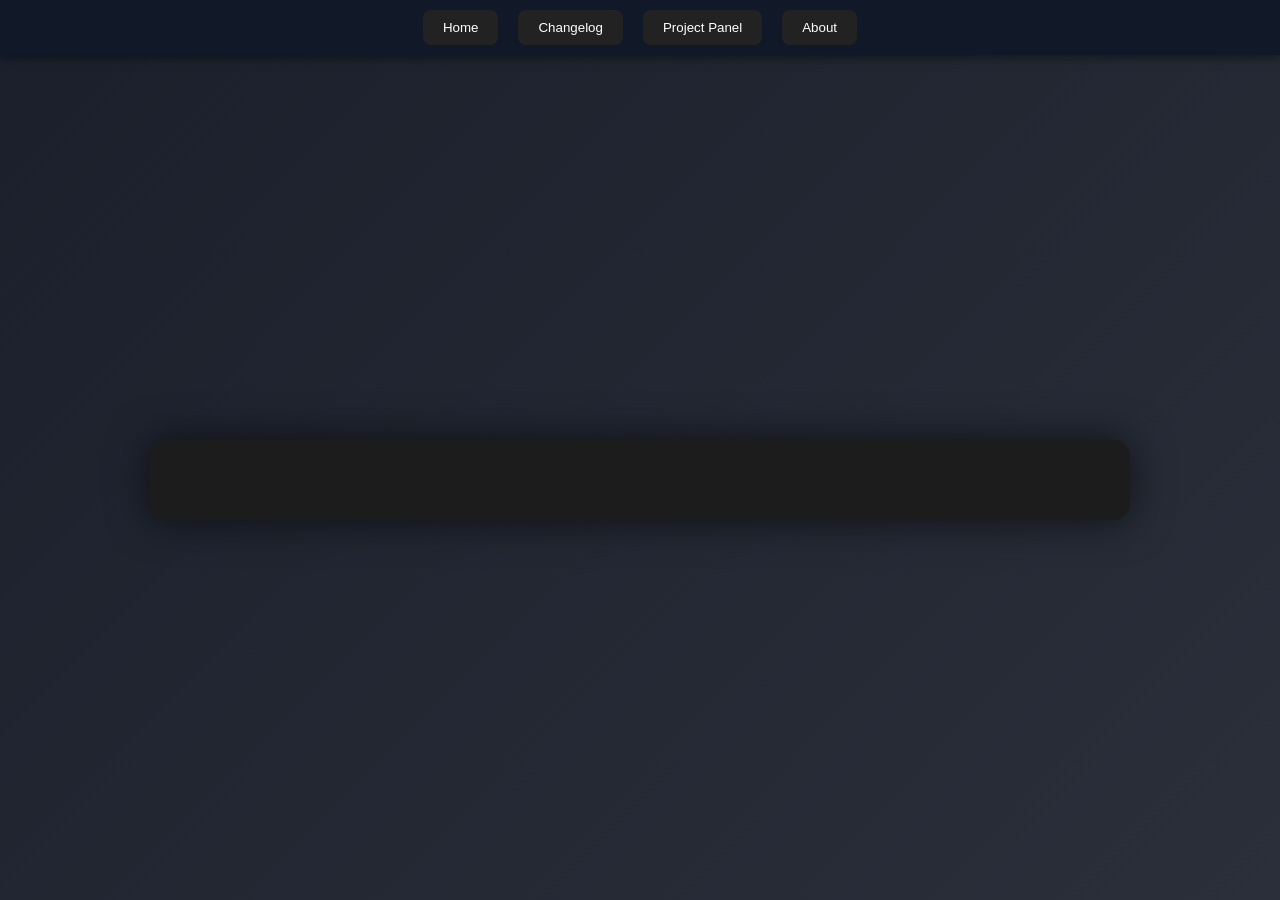
==== index.html @ 74733460 "Update index.html" ====
<!DOCTYPE html>
<html lang="en">
  <head>
    <meta charset="UTF-8">
    
    <title>EclipsesDev - Portal</title>

    <link rel="icon" href="/assets/img/favicon.ico" type="image/x-icon">
    <link rel="stylesheet" href="/assets/style.css">
  </head>
  <body>
  
  <!-- Nav Bar -->
  <nav class="nav-bar">
    <button data-section="home" class="active">Home</button>
    <a href="/changelog"><button>Changelog</button></a>
    <a href="/projects/project-panel"><button>Project Panel</button></a>
    <a href="/about"><button>About</button></a>
  </nav>

  <!-- Container -->
  <div class="container">

    <!-- Sections -->
    <div id="sections">

      <!-- Home Section -->
      <div id="home" class="section">
        <div class="title">Eclipses Development Page</div>
        <div class="subtitle">By EclipsesDev @ 2026</div>

        <div class="project-container">
          <div class="project-banner-container">
            <img src="/assets/img/oac_code.png" alt="OAC Code Base" class="project-banner">
          </div>
        </div>

        <!-- Featured Projects -->
        <div id="projects" style="text-align:center; margin-bottom:30px;">
          <h2>Other Featured Projects</h2>

          <div style="display:flex; justify-content:center; gap:20px; flex-wrap: wrap; margin-top:15px; margin-bottom:30px;">
            
            <div class="project-card">
              <a href="https://github.com/EclipsesDev/OAC" target="_blank">
                <img class="oac-icon" src="assets/svg/java.svg" type="image/x-icon" alt="OAC">  
              </a>
              <p><strong>Oriental Anticheat</strong><br>Advanced Minecraft anti-cheat system for 1.21.4+</p>
            </div>

            <div class="project-card">
              <a href="https://github.com/EclipsesDev/OAP" target="_blank">
                <img class="oap-icon" src="assets/svg/java.svg" type="image/x-icon" alt="OAP">
              </a>
              <p><strong>OAP</strong><br>Simple Minecraft anti-plugin system for 1.21.4+</p>
            </div>

            <div class="project-card">
              <a href="https://github.com/CCBlueX/LiquidBounce/tree/legacy" target="_blank">
                <img class="liquidbounce-icon" src="assets/svg/kotlin.svg" type="image/x-icon" alt="LiquidBounce">
              </a>
              <p><strong>LiquidBounce (Ex Maintainer)</strong><br>A free mixin-based injection hacked client for Minecraft using the Forge.</p>
            </div>

          </div>
        </div>

      </div>
    </div>
  </div>

  <script src="/assets/script.js"></script>
  <script src="https://cdn.jsdelivr.net/npm/marked/marked.min.js"></script>
</body>
</html>
---- assets/style.css ----
html {
  scroll-behavior: smooth;
}

body {
  margin: 0;
  padding: 0;
  background: linear-gradient(135deg, #1a1f2b, #2a2f3a);
  font-family: 'Segoe UI', Arial, sans-serif;
  color: white;
  display: flex;
  justify-content: center;
  align-items: center;
  min-height: 100vh;
}

.container {
  margin-top: 60px;
  background: #1c1c1c;
  padding: 40px;
  border-radius: 16px;
  width: 90%;
  max-width: 900px;
  box-shadow: 0 0 40px rgba(0, 0, 0, 0.6);
}

.title {
  text-align: center;
  font-size: 32px;
  font-weight: bold;
  margin-bottom: 5px;
}

.subtitle {
  text-align: center;
  font-size: 16px;
  color: #888;
  margin-bottom: 30px;
  letter-spacing: 1px;
}

#changelog {
  max-height: 600px;
  min-height: 400px;
  overflow-y: auto;
  padding-right: 20px;
  margin-right: -20px; 
}

#changelog::-webkit-scrollbar {
  width: 6px;
}

#changelog::-webkit-scrollbar-thumb {
  background: #333;
  border-radius: 4px;
}

.log-section { 
  background: #111; 
  padding: 20px;
  margin-bottom: 25px; 
  border-radius: 12px; 
  border: 2px solid #4da6ff; 
  box-shadow: 0 0 15px rgba(77,166,255,0.2);
}

.log-title {
  text-align: center;
  font-weight: bold;
  font-size: 20px;
  color: #4da6ff;
}

.log-project {
  text-align: center;
  font-weight: bold;
  font-size: 16px;
  margin-bottom: 20px;
  letter-spacing: 1px;
  color: #888;
}

.log-section ul {
  padding-left: 20px;
}

.log-section li {
  margin-bottom: 8px;
}

.nav-bar {
  position: fixed;
  top: 0;
  left: 0;
  width: 100%;
  display: flex;
  justify-content: center;
  gap: 20px;
  padding: 10px 0;
  background: #111827;
  z-index: 1000;
  box-shadow: 0 2px 10px rgba(0,0,0,0.5);
}

.nav-bar button {
  background: #222;
  color: #fff;
  border: none;
  padding: 10px 20px;
  border-radius: 8px;
  cursor: pointer;
  transition: all 0.2s;
}

.nav-bar button:hover {
  background: #4da6ff;
  color: #111;
}

.nav-bar button.active {
  background: #4da6ff;
  color: #111;
}

.home-link {
  color: #4da6ff;
  text-decoration: none;
  font-weight: bold;
  transition: color 0.5s;
}

.home-link:hover {
  color: #88c0ff;
  text-decoration: underline;
}

.home-icon {
  width: 50px;
  height: 50px;
  margin: 0 10px;
  transition: transform 0.2s;
  display: inline-block;
  vertical-align: middle;
}

.project-card {
  transition: transform 0.2s linear;
}

.project-card:hover {
  transform: scale(1.05);
}

.project-container {
  max-height: 250px;
  min-height: 350px;
  /* min-height: fit-content; */
  overflow-y: hidden;
  background: none;
  border-radius: 12px;
  border: 2px solid #4da6ff;
  box-shadow: 0 2px 8px #88c0ff;
  filter: blur(2.5px);
  transition: transform 0.5s ease-in-out, filter 0.5s ease-in-out, box-shadow 0.5s ease-in-out; 
  -ms-overflow-style: none; /* IE and Edge */
  scrollbar-width: none; /* Firefox */
}

.project-container::-webkit-scrollbar {
  display: none; /* Chrome, Edge and Safari */
}

.project-container:hover {
  transform: scale(1.05);
  filter: blur(0);
  box-shadow: 0 4px 12px #88c0ff;
}

.project-banner-container {
  width: auto;
  height: auto;
  position: relative;
  overflow: hidden;
  contain: paint;
  border-radius: 10px;
  -ms-overflow-style: none; /* IE and Edge */
  scrollbar-width: none; /* Firefox */
}

.project-banner-container::-webkit-scrollbar {
  display: none; /* Chrome, Edge and Safari */
}

.project-banner {
  width: 100%;
  height: 100%;
  object-fit: fill;
  transform: translate(0, 0);
  -ms-overflow-style: none; /* IE and Edge */
  scrollbar-width: none; /* Firefox */
}

.project-banner::-webkit-scrollbar {
  display: none; /* Chrome, Edge and Safari */
}

.project-banner:hover {
  animation: movingBanner 10s ease-in-out infinite;
}

@keyframes movingBanner { 
  0% { transform: translateY(0%); } 
  25% { transform: translateY(-5%); } 
  50% { transform: translateY(-15%); } 
  75% { transform: translateY(-25%); } 
  100% { transform: translateY(0%); } 
}
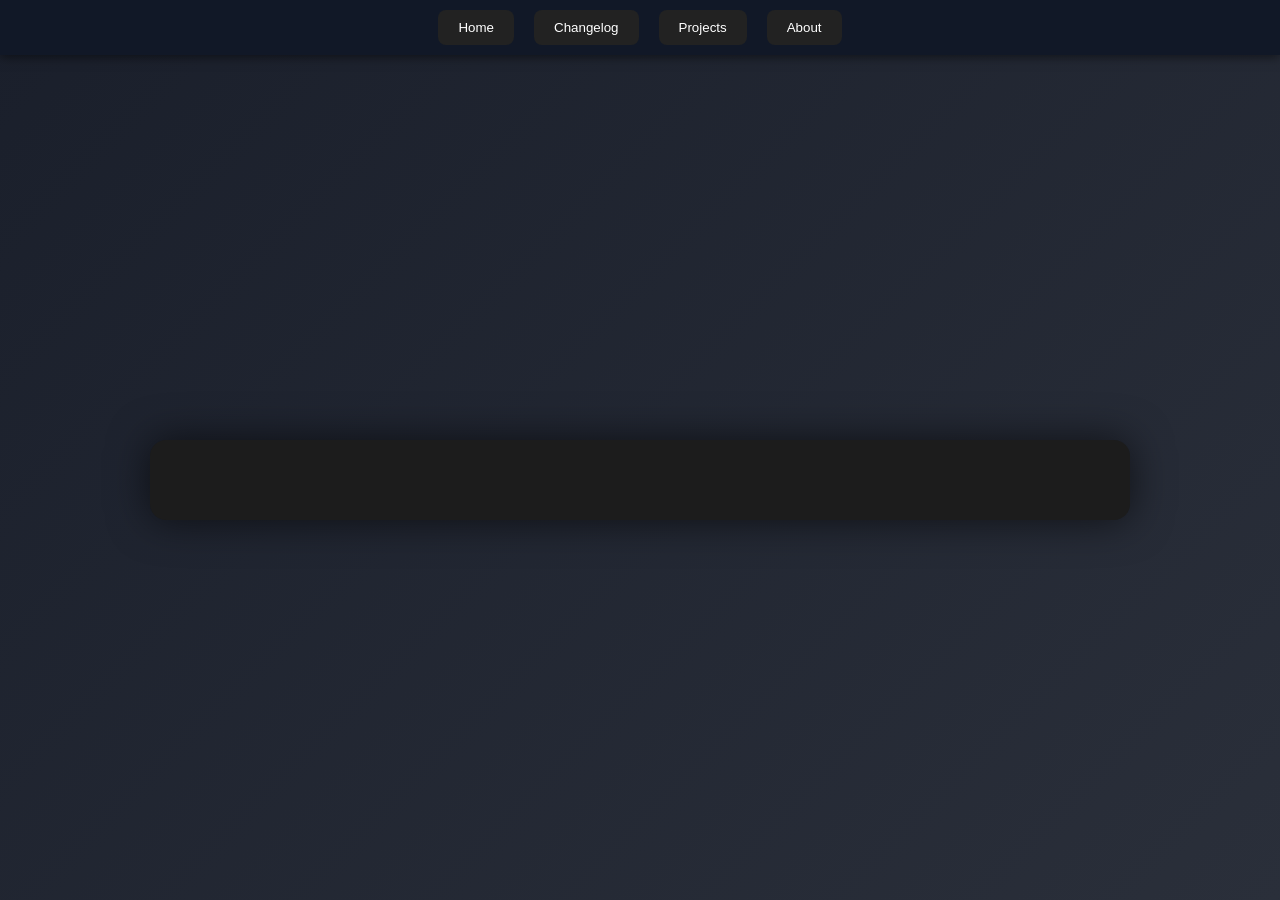
==== commit d25d389a: "b" ====
--- a/index.html
+++ b/index.html
@@ -14,7 +14,7 @@
   <nav class="nav-bar">
     <button data-section="home" class="active">Home</button>
     <a href="/changelog"><button>Changelog</button></a>
-    <a href="/projects/project-panel"><button>Project Panel</button></a>
+    <a href="/projects/projects"><button>Projects</button></a>
     <a href="/about"><button>About</button></a>
   </nav>
 
